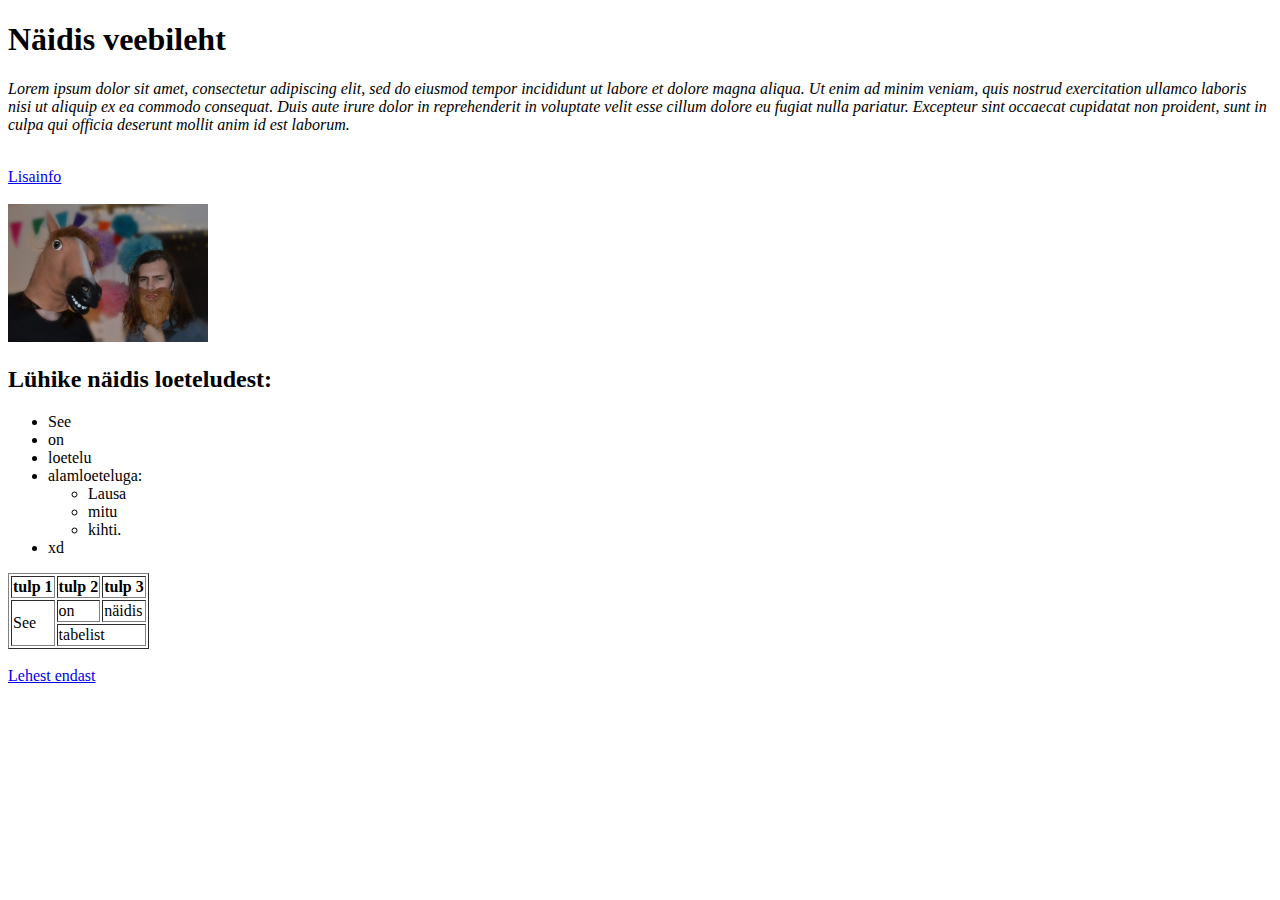
==== index.html @ 77cb3cf2 "Added initial files" ====
<!DOCTYPE html>
<html lang="ee">
<head>
    <meta charset="UTF-8">
    <title>Näidislehe päis</title>
</head>
<body>
    <div id="exampleSissejuhatus">
        <h1>Näidis veebileht</h1>
        <p><i>Lorem ipsum dolor sit amet, consectetur adipiscing elit, sed do eiusmod tempor incididunt ut labore et dolore magna aliqua. Ut enim ad minim veniam, quis nostrud exercitation ullamco laboris nisi ut aliquip ex ea commodo consequat. Duis aute irure dolor in reprehenderit in voluptate velit esse cillum dolore eu fugiat nulla pariatur. Excepteur sint occaecat cupidatat non proident, sunt in culpa qui officia deserunt mollit anim id est laborum.</i></p>
        <br>
        <a href="https://www.youtube.com/watch?v=dQw4w9WgXcQ" target="_blank">Lisainfo</a>
        <br><br>
        <img src="masterminds.png" width="200" alt="Näidis pilt">
    </div>
    <div id="exampleLoetelu">
        <h2>Lühike näidis loeteludest:</h2>
        <ul>
            <li>See</li>
            <li>on</li>
            <li>loetelu</li>
            <li>alamloeteluga:
                <ul>
                    <li>Lausa</li>
                    <li>mitu</li>
                    <li>kihti.</li>
                </ul>
            </li>
            <li>xd</li>
        </ul>
    </div>
    <div id="exampleTabel">
        <!--Attribute 'border' is deprecated due to CSS, but is used here because the goal was to not use any CSS
            Prefer the following instead (for table and cells accordingly):-->
        <!--style="border: 3px solid"-->
        <!--style="border: 1px dotted"-->
        <table border="1">
            <tr>
                <th>tulp 1</th> 
                <th>tulp 2</th>
                <th>tulp 3</th>
            </tr>
            <tr>
                <td rowspan="2">See</td>
                <td>on</td>
                <td>näidis</td>
            </tr>
            <tr>
                <td colspan="2">tabelist</td>
            </tr>
        </table>
    </div>
    <div id="aboutDiv">
        <br><a href="about.html">Lehest endast</a><br>
    </div>
</body>
</html>
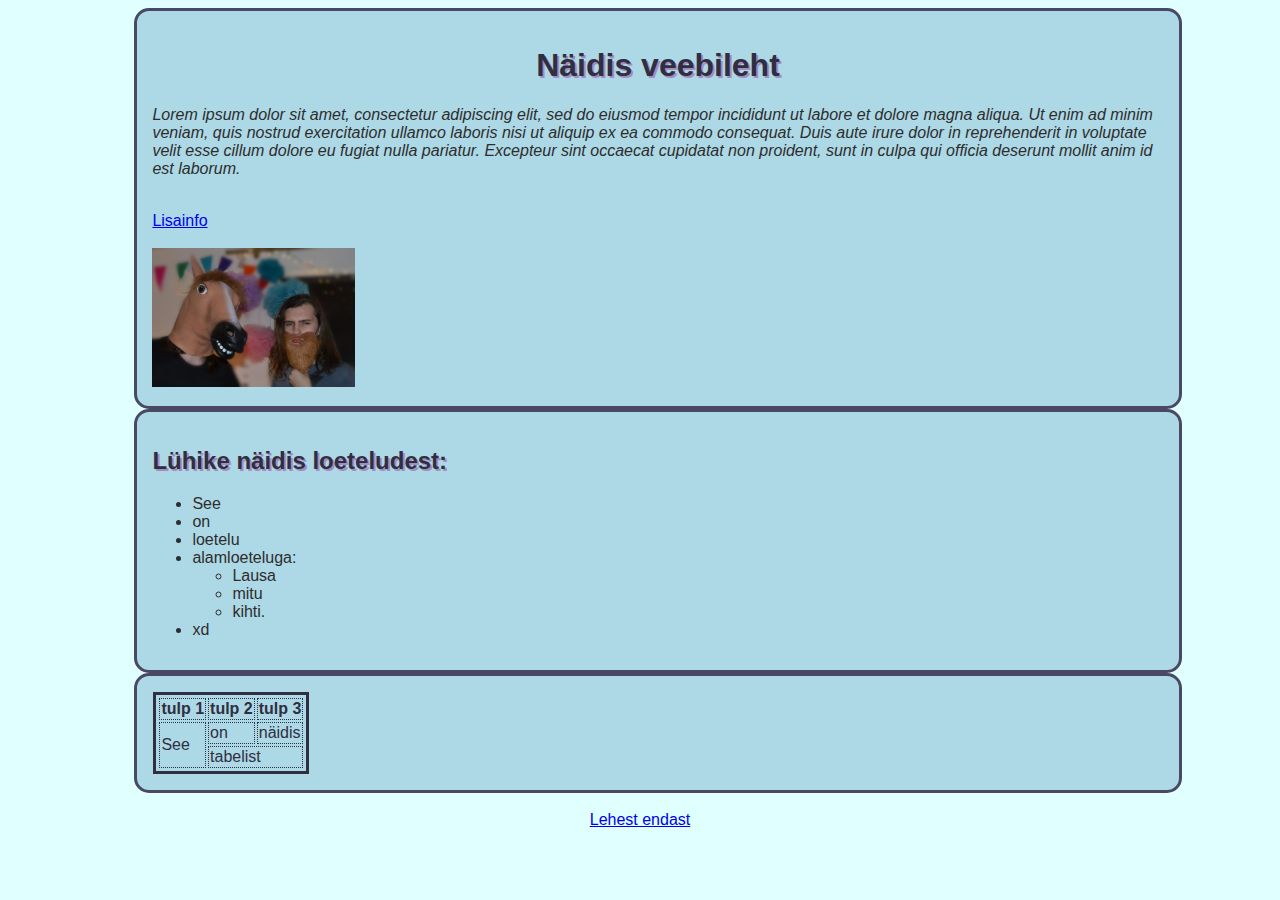
==== commit 5c48f5ad: "Added style.css with preliminary content" ====
--- a/index.html
+++ b/index.html
@@ -2,18 +2,19 @@
 <html lang="ee">
 <head>
     <meta charset="UTF-8">
+    <link rel="stylesheet" type="text/css" href="style.css"/>
     <title>Näidislehe päis</title>
 </head>
 <body>
-    <div id="exampleSissejuhatus">
-        <h1>Näidis veebileht</h1>
+    <div class="contentBlock">
+        <h1 id="pageTitle">Näidis veebileht</h1>
         <p><i>Lorem ipsum dolor sit amet, consectetur adipiscing elit, sed do eiusmod tempor incididunt ut labore et dolore magna aliqua. Ut enim ad minim veniam, quis nostrud exercitation ullamco laboris nisi ut aliquip ex ea commodo consequat. Duis aute irure dolor in reprehenderit in voluptate velit esse cillum dolore eu fugiat nulla pariatur. Excepteur sint occaecat cupidatat non proident, sunt in culpa qui officia deserunt mollit anim id est laborum.</i></p>
         <br>
         <a href="https://www.youtube.com/watch?v=dQw4w9WgXcQ" target="_blank">Lisainfo</a>
         <br><br>
-        <img src="masterminds.png" width="200" alt="Näidis pilt">
+        <img src="masterminds.png" alt="Näidis pilt">
     </div>
-    <div id="exampleLoetelu">
+    <div class="contentBlock">
         <h2>Lühike näidis loeteludest:</h2>
         <ul>
             <li>See</li>
@@ -29,12 +30,12 @@
             <li>xd</li>
         </ul>
     </div>
-    <div id="exampleTabel">
+    <div class="contentBlock">
         <!--Attribute 'border' is deprecated due to CSS, but is used here because the goal was to not use any CSS
             Prefer the following instead (for table and cells accordingly):-->
         <!--style="border: 3px solid"-->
         <!--style="border: 1px dotted"-->
-        <table border="1">
+        <table>
             <tr>
                 <th>tulp 1</th> 
                 <th>tulp 2</th>
@@ -51,7 +52,7 @@
         </table>
     </div>
     <div id="aboutDiv">
-        <br><a href="about.html">Lehest endast</a><br>
+        <br><a id="aboutLink" href="about.html">Lehest endast</a><br>
     </div>
 </body>
 </html>
--- a/style.css
+++ b/style.css
@@ -0,0 +1,66 @@
+:root { /*Variables that allow reusing values; name must begin with --*/
+    --textColor: rgb(45, 45, 45);
+    --titleColor: rgb(47, 47, 65);
+}
+
+body { /*These apply for the whole page*/
+    background-color: lightcyan;
+    align-items: center;
+    font-family:'Trebuchet MS', 'Lucida Sans Unicode', 'Lucida Grande', 'Lucida Sans', Arial, sans-serif;
+}
+
+img {
+    max-width: 20%;
+}
+
+p, li, ul, td { /*Values for all non-header texts*/
+    color: var(--textColor);
+}
+
+h1, h2, h3, h4, h5, h6 { /*Values for all headers*/
+    color: var(--titleColor);
+    text-shadow: 2px 2px #a48cc0;
+}
+
+td, th { /*Values for table elements (text style changed above)*/
+    color: var(--titleColor);
+    border: 1px dotted
+}
+
+table { /*Values for the table element itself*/
+    color: var(--titleColor);
+    border: 3px solid;
+    padding: 1px;
+    margin: 1px;
+}
+
+#pageTitle, th { /*Values for page title and table column titles*/
+    color: var(--titleColor);
+    text-align: center;
+}
+
+#aboutLink {
+    align-content: center;
+    text-align: center;
+    display: block;
+}
+
+.contentBlock { /*Values for general content blocks of page*/
+    border: 3px solid rgb(73, 73, 99);
+    border-radius: 15px;
+    background-color: lightblue;
+
+    width: 80%;
+    padding: 15px;
+    margin-left: 10%;
+    margin-right: -10%;
+    flex-wrap: wrap;
+    align-self: center;
+    align-content: center;
+    display: block;
+}
+
+.aboutDiv {
+    width: 80%;
+    align-self: center;
+}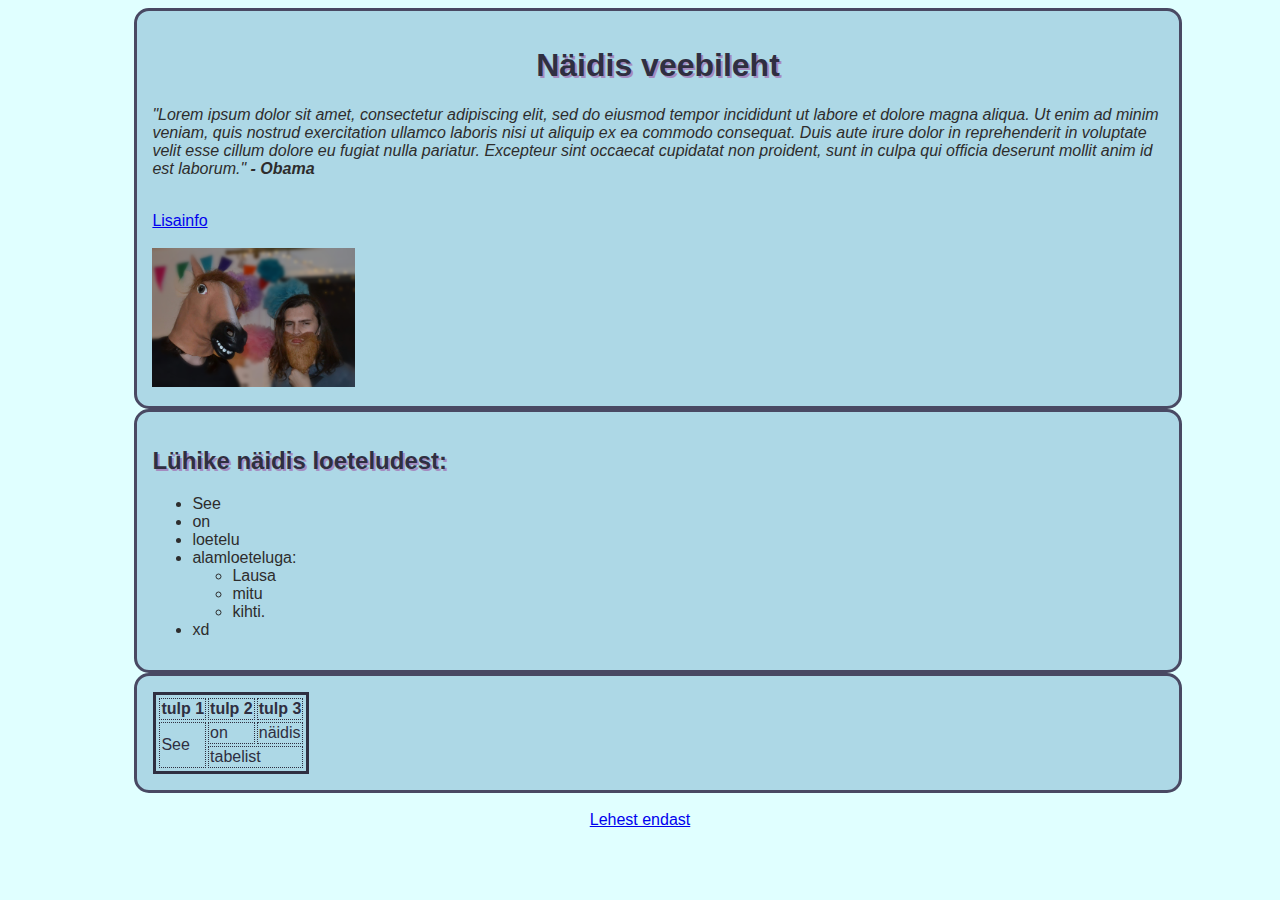
==== commit 6b111fc2: "Changed Lorem Ipsum text" ====
--- a/index.html
+++ b/index.html
@@ -8,7 +8,7 @@
 <body>
     <div class="contentBlock">
         <h1 id="pageTitle">Näidis veebileht</h1>
-        <p><i>Lorem ipsum dolor sit amet, consectetur adipiscing elit, sed do eiusmod tempor incididunt ut labore et dolore magna aliqua. Ut enim ad minim veniam, quis nostrud exercitation ullamco laboris nisi ut aliquip ex ea commodo consequat. Duis aute irure dolor in reprehenderit in voluptate velit esse cillum dolore eu fugiat nulla pariatur. Excepteur sint occaecat cupidatat non proident, sunt in culpa qui officia deserunt mollit anim id est laborum.</i></p>
+        <p><i>"Lorem ipsum dolor sit amet, consectetur adipiscing elit, sed do eiusmod tempor incididunt ut labore et dolore magna aliqua. Ut enim ad minim veniam, quis nostrud exercitation ullamco laboris nisi ut aliquip ex ea commodo consequat. Duis aute irure dolor in reprehenderit in voluptate velit esse cillum dolore eu fugiat nulla pariatur. Excepteur sint occaecat cupidatat non proident, sunt in culpa qui officia deserunt mollit anim id est laborum." <b>- Obama</b></i></p>
         <br>
         <a href="https://www.youtube.com/watch?v=dQw4w9WgXcQ" target="_blank">Lisainfo</a>
         <br><br>
